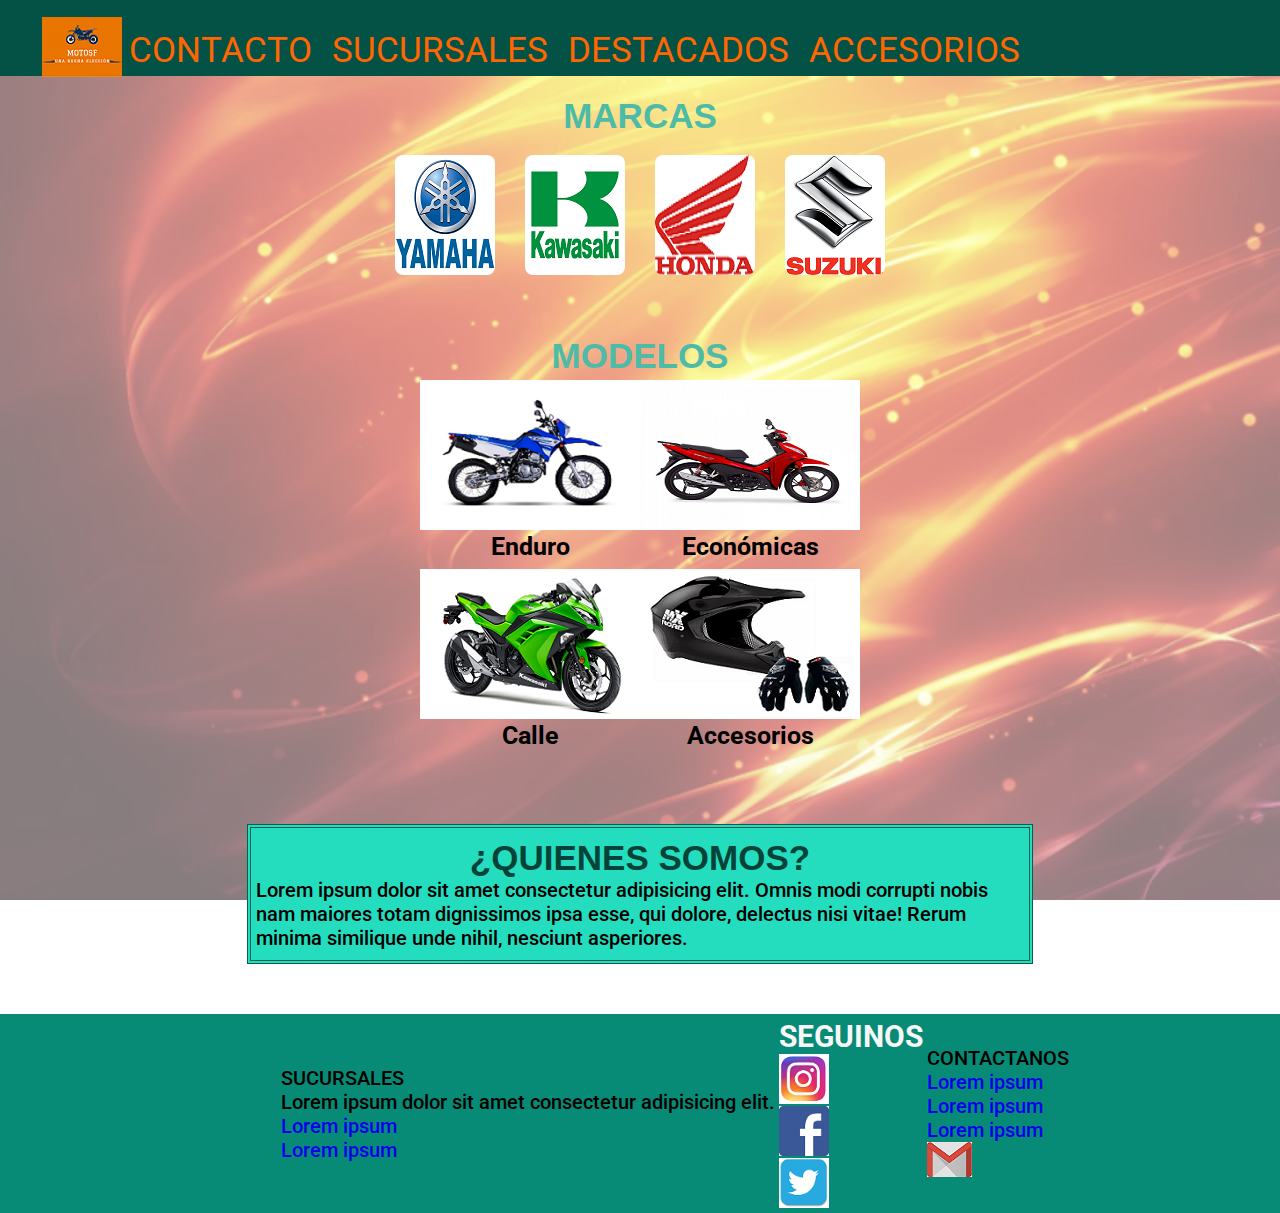
==== index.html @ ee8b2e1c "incio de proyecto" ====
<!DOCTYPE html>
<html lang="en">
<head>
    <meta charset="UTF-8">
    <meta http-equiv="X-UA-Compatible" content="IE=edge">
    <meta name="viewport" content="width=device-width, initial-scale=1.0">
    <title>MotosF - Una buena elección</title>
    <link rel="icon" type="image/png" sizes="16x16"  href="img/favicon.png">
    <!-- mi css -->
    <link rel="stylesheet" href="css/style.css">
</head>
<body>
<div class="contenedor">
    <nav class="bgDark" id="nav">
        <a href="index.html">
            <img src="img/logomotosf.png" alt="logo de MotosF" class="logonav">
        </a>
        <ul>
			<li>
				<a href="views/CONTACTO.html" class="navButton">CONTACTO</a>
			</li>
			<li>
				<a href="views/SUCURSALES.html" class="navButton">SUCURSALES</a>
			</li>
			<li>
				<a href="views/DESTACADOS.html" class="navButton">DESTACADOS</a>
			</li>
			<li>
				<a href="views/ACCESORIOS.html" class="navButton">ACCESORIOS</a>
			</li>
		</ul>
    </nav>
        <main class="main1" id="main1">
        <h1>MARCAS</h1>
        <div class="cajaMarcas" id="main1">
            <a href="marcas/yamaha">
                <img src="img/logoyamaha.png" alt="logo yamaha" class="imgMarcas">
            </a>
            <a href="marcas/kawasaki">
                <img src="img/logokawasaki.png" alt="logo kawasaki" class="imgMarcas">
            </a>
            <a href="marcas/honda">
                <img src="img/logohonda.png" alt="logo honda" class="imgMarcas">
            </a>
            <a href="marcas/suzuki">
                <img src="img/logosuzuki.png" alt="logo suzuki" class="imgMarcas">
            </a>
            </div>
        </main>
        <main class="main2" id="main2">
            <h2>MODELOS</h2>
        <div class="div1" id="main2">
        <a href="modelos/enduro">
            <img src="img/enduro.png" alt="enduro" class="imgMod">
        <h3>Enduro</h3>
        </a>
        <a href="modelos/calle">
            <img src="img/economicas.png" alt="economicas" class="imgMod">
        <h3>Económicas</h3>
        </a>
        </div>
                <div class="div2" id="main2">
                    <a href="modelos/economicas">
                        <img src="img/calle.png" alt="economicas" class="imgMod">
        <h3>Calle</h3>
                    </a>
            <a href="modelos/accesorios">
        <img src="img/accesorios.png" alt="accesorios" class="imgMod">
        <h3>Accesorios</h3>
        </a>
            </div>
        </main>
        <main>
        <section>
        <article class="bgLight articulo1" id="art">
        <h4>¿QUIENES SOMOS?</h4>
        <p>Lorem ipsum dolor sit amet consectetur adipisicing elit. Omnis modi corrupti nobis nam maiores totam dignissimos ipsa esse, qui dolore, delectus nisi vitae! Rerum minima similique unde nihil, nesciunt asperiores.
        </p>
        </article>
        </section>
        </main>
    <footer id="footer">
    <div class="pieCuerpo">
        <div  class="pieTexto" id="pie1">
            <ul>
                <li>SUCURSALES</li>
                <P>Lorem ipsum dolor sit amet consectetur adipisicing elit.</P>
                <li>
                    <a href="#">Lorem ipsum</a>
                </li>
                <li>
                    <a href="#">Lorem ipsum</a>
            </ul>
        </div>
        <div class="redes" id="pie">
            <h5>SEGUINOS</h5>
    <a href="https://www.instagram.com" target="_blank">
        <img src="img/logoinstagram.png" alt="Instagram" class="pieIconSm" clas="imgPie">
    </a>
    <a href="https://www.facebook.com" target="_blank" >  
        <img src="img/logofacebook.png" alt="Facebook" class="pieIconSm" clas="imgPie">
    </a>
    <a href="https://twitter.com/" target="_blank" class="pieIconSm" clas="imgPie">  
        <img src="img/logotwitter.png" alt="Twiter" class="pieIconSm" clas="imgPie">
    </a>
        </div>
        <div  class="pieTexto" id="pie3">
            <ul>
                <li>CONTACTANOS</li>
                <li>
                    <a href="#">Lorem ipsum</a>
                </li>
                <li>
                    <a href="#">Lorem ipsum</a>
                </li>
                <li>
                    <a href="#">Lorem ipsum</a>
                </li>
                <a href="https://www.gmail.com" target="_blank">
                    <img src="img/logogmail.png" alt="Correo electronico">
                </a>
            </ul>
        </div>
    </div> 
    </footer>
</div>
</body>
</html>
---- css/style.css ----
@import url('https://fonts.googleapis.com/css2?family=Roboto:wght@300;400;500&display=swap');

html{
    font-size: 62.5%;
}
/* reset */
*{
    font-family: 'Roboto', sans-serif;
    padding: 0;
    margin: 0;
    text-decoration: none;
    list-style: none;
}
nav{
    background-color: rgb(0, 128, 106.5);  
    padding: 5px 35px;
    width: 100%;
    position: sticky;
    top: 0%;
    left: 0%;
    display: flex;
    justify-content: normal;
    align-items:flex-end;
    overflow-x: none;
}

    nav ul{
        list-style-type: none;
        display: flex;
    }
        nav ul li{
            margin: 0 10px
        }
            nav ul li a{
                color: rgb(255, 102, 0);
                text-decoration: none;
                font-size: 3.5rem;
            }
.logonav{
    position: relative;
    top: 10px;
    left: 5px;
    margin: auto;
    padding: auto;
    border: 2px solid transparent
}
.bgDark{
    background-color: #045245;
}
.bgDark2{
    background-color: #09806c;
}
.bgLight{
    background-color: #24ddbe;
}
.articulo1 {
    width: 60%;
    height: auto;
    margin: 50px auto;
    font-family: 'Roboto', sans-serif;
    padding: 10px 5px;
    border: double 4px #085e4f
}
body{
    background-image: url(../img/fondo.png);
    background-repeat: repeat;
    background-attachment: fixed;
    background-size: cover;
}
h1,h2{
    color: #4cbba8;
    font-family: Impact, Haettenschweiler, 'Arial Narrow Bold', sans-serif;
    font-size: 3.5rem;
    text-align: center;
}
h3{
    color: #000000;
    text-decoration: none;
    font-size: 2.5rem;
    text-align: center;
}
h4{
    color: #054238;
    font-family: Impact, Haettenschweiler, 'Arial Narrow Bold', sans-serif;
    font-size: 3.5rem;
    text-align: center;
}
h5{
    color: #f7f7f7;
    font-size: 3rem;
    text-align: center;
}
.main1{ 
    padding: 10px;
    margin: 1rem;
    overflow-x: none;
}
.cajaMarcas{
    display:flex;
    justify-content: center;
    padding: 2px;
    margin: 2px;
    left: 46rem;
    bottom: 5rem;
}
.imgMarcas{
    margin: 15px;
    border-radius: 8px;
}
.imgModelos{
    border-radius: 25px;
}
.main2{
    padding: 10px;
    margin: 1rem;
}
.imgModelos{
    margin: 3rem;
}
section p{
    color: rgb(0, 0, 0);
    text-decoration: none;
    font-size: 2rem;
    line-height: 2.4rem;
    font-style: inherit;
    font-weight: 500;
}
.div1{
    display:flex;
    justify-content: space-evenly;
    padding: 2px;
    margin: 2px;
    left: 56rem;
    bottom: 5rem;
}
.div2{
    display:flex;
    justify-content: space-evenly;
    padding: 2px;
    margin: 2px;
    left: 56rem;
    bottom: 5rem;
}
#footer{
    background-color: #088b76;
    padding: 5px 35px;
    width: 100%;
}
.pieIconSm{
    background-position: 0%;
    width: 5rem;
    height: 5rem;
}
.pieCuerpo{
    display: flex;
    justify-content: space-between;
}
.redes{
    display: flex;
    flex-direction: column;
}
.pieTexto{
    color: rgb(0, 0, 0);
    text-decoration: none;
    font-size: 2rem;
    line-height: 2.4rem;
    font-weight: 500;
    padding: 10px;
    display:flex;
    justify-content:space-evenly;
    align-items: center;
    padding: 2px;
    margin: 2px;
    left: 56rem;
    bottom: 5rem;
    list-style: none;
}
.imgPie{
    margin: 1rem;
}
/* inicia accesorios*/

#accesorios h1{
    text-transform: uppercase;
    font-size: 3rem;
    padding: 25px 5px;
    text-align: left;   
    color: rgb(119, 48, 7);
}
    #accesorios .accesoriosCuerpo{
        margin: 1rem;
        display: flex;
        flex-direction: row;
    }
        #accesorios .accesoriosCuerpo figcaption{
            font-size: 2rem;
            font-weight: 500;
        }
            #accesorios .accesoriosCuerpo figure img{
                border-radius: 15px;
            }
                #accesorios .accesoriosCuerpo figure p{
                    color: #c50d0d;
                    text-decoration: double;
                }
                    #accesorios .accesoriosCuerpo figure .descripText{
                        color: #000;;
                    }
.imgAcc{
    width: 20rem;
    height: 20rem;
}
/* Finaliza Accesorios*/
/* Inicia Sucursales*/
#sucursalesC .cuerpoSuc h1{
    text-transform: uppercase;
    font-size: 3rem;
    padding: 25px 5px;
    text-align: left;   
    color: rgb(11, 120, 139);

}
    #sucursalesC .cuerpoSuc h2{
        text-transform: uppercase;
        font-size: 3rem;
        padding: 25px 5px;
        text-align: left;   
        color: rgb(119, 48, 7);
    }
        #sucursalesC .cuerpoSuc{
            margin: 1rem;
            display: flex;
        }
        #sucursalesC .cuerpoSuc iframe{
            border-radius: 10px;
            width: 60rem;
            height: 60rem;
        }
/*Finaliza Sucursales*/
/*Inicia Destacados*/
#destacadosC{
    margin: 1rem;
    display: flex;
}
    #destacadosC .textDestacado h2{
        text-transform: uppercase;
        text-align: center;   
        color: rgb(0, 0, 0);
        font-family: 'Roboto', sans-serif;
        font-size: 2.8rem;
        }
            #destacadosC .textDestacado p{
                text-transform: uppercase;
                text-align: center;   
                color: rgb(0, 0, 0);
                font-size: 2.1rem;
                    }
                        #destacadosC .textDestacado h3{
                        text-transform: uppercase;
                        text-align: center;   
                        color: rgb(182, 55, 17);
                        font-size: 2rem;
                        font-family: Impact, Haettenschweiler, 'Arial Narrow Bold', sans-serif;
                            }
.imgDestacado{
    display: flex;
    flex-direction: column;
}
.textCuerpo{
    display: flex;
    flex-direction: column;
}
.textDestacado{
    margin-top: 65px;
    margin-bottom: 55px;
}
.imgDe{
    border-radius: 16px;
}
/*Finaliza Destacados*/
/*Inicia Contacto*/
#contactoCue{
    display: flex;
    flex-direction: column;
}
.contactDiv{
    color: rgb(0, 0, 0);
    text-decoration: none;
    font-size: 2rem;
    background-color: rgb(49, 144, 156);
    display: flex;
    flex-direction: column;
    align-items: left;
    width: 20%;
    margin-left: 35rem;
}
.contactDiv2{
    color: rgb(0, 0, 0);
    text-decoration: none;
    font-size: 2rem;
    background-color: rgb(49, 144, 156);
    display: flex;
    flex-direction: column;
    align-items: center;
}
.textContac{
    color: rgb(0, 0, 0);
    text-decoration: none;
    font-size: 2rem;
}
.botones{
    width: 10rem;
    height: 5rem;
}
h6{
    color: rgb(0, 0, 0);
    text-decoration: none;
    font-size: 2.5rem;
    font-family: 'Roboto', sans-serif;
    text-align: center;
}
h7{
    color: rgb(0, 0, 0);
    text-decoration: none;
    font-size: 2rem;
    font-family: 'Roboto', sans-serif;
    }

/* reciclo css como la profe :)*/
.contenedor{
    display: grid;
    grid-template-columns: 1fr;
    grid-template-rows: auto;
    grid-template-areas: 
    "nav"
    "f1"
    "f2"
    "art"
    "pie";
}
#nav{
    grid-area: nav;
}
#main1{
    grid-area: f1;
    display: flex;
    flex-direction: column;
    align-items: center;
}
#main2{
    grid-area: f2;
    display: flex;
    flex-direction: column;
    align-items: center;
}
#art{
    grid-area: art;
}
#footer{
    grid-area: pie;
    display: flex;
    flex-direction: column;
    align-items: center;
}
@media (min-width: 1023px){
    .contenedor{
    grid-template-columns: repeat(1, 2fr);
    grid-template-rows: auto;
    grid-area: 
    "nav" "nav"
    "f1" "f1"
    "f2" "f2"
    "art" "art"
    "pie" "pie";
    }
    #main1{
        display: flex;
        justify-content: space-evenly;
    }
        #main1 .cajaMarcas{
            display: flex;
            flex-direction: row;
        }
        #main2{
            display:flex;
            justify-content: space-evenly;
        }
            #main2 .div1{
                display:flex;
                justify-content: space-evenly;
                flex-direction: row;
            }
                #main2 .div2{
                    display:flex;
                    justify-content: space-evenly;
                    flex-direction: row;
                }
}
/*finaliza index*/
/*inicia accesorios*/
#contenedorAcc{
    display: grid;
    grid-template-columns: 1fr;
    grid-template-rows: auto;
    grid-template-areas: 
    "nav"
    "prod"
    "texto"
    "pie";
}
#nav{
    grid-area: nav;
}
#secc1{
    grid-area: prod;
    display: flex;
    flex-direction: column;
}
#secc2{
    grid-area: texto;
    display: flex;
    flex-direction: column;
}
#footer{
    grid-area: pie;
}
#accesorios .accesoriosCuerpo{
    display: flex;
    flex-direction: column;
}
@media (min-width: 1023px){
    .contenedor{
    grid-template-columns: repeat(1, 2fr);
    grid-template-rows: auto;
    grid-area: 
    "nav" "nav"
    "prod" "prod"
    "texto" "texto"
    "pie" "pie";
    }
    #nav{
        grid-area: nav;
    }
    #secc1{
        grid-area: prod;
        display: flex;
        flex-direction: column;
    }
    #secc2{
        grid-area: texto;
        display: flex;
        flex-direction: column;
    }
    #footer{
        grid-area: pie;
    }
    #accesorios .accesoriosCuerpo{
        display: flex;
        flex-direction: row;
    }
}
/*termina accesorios*/
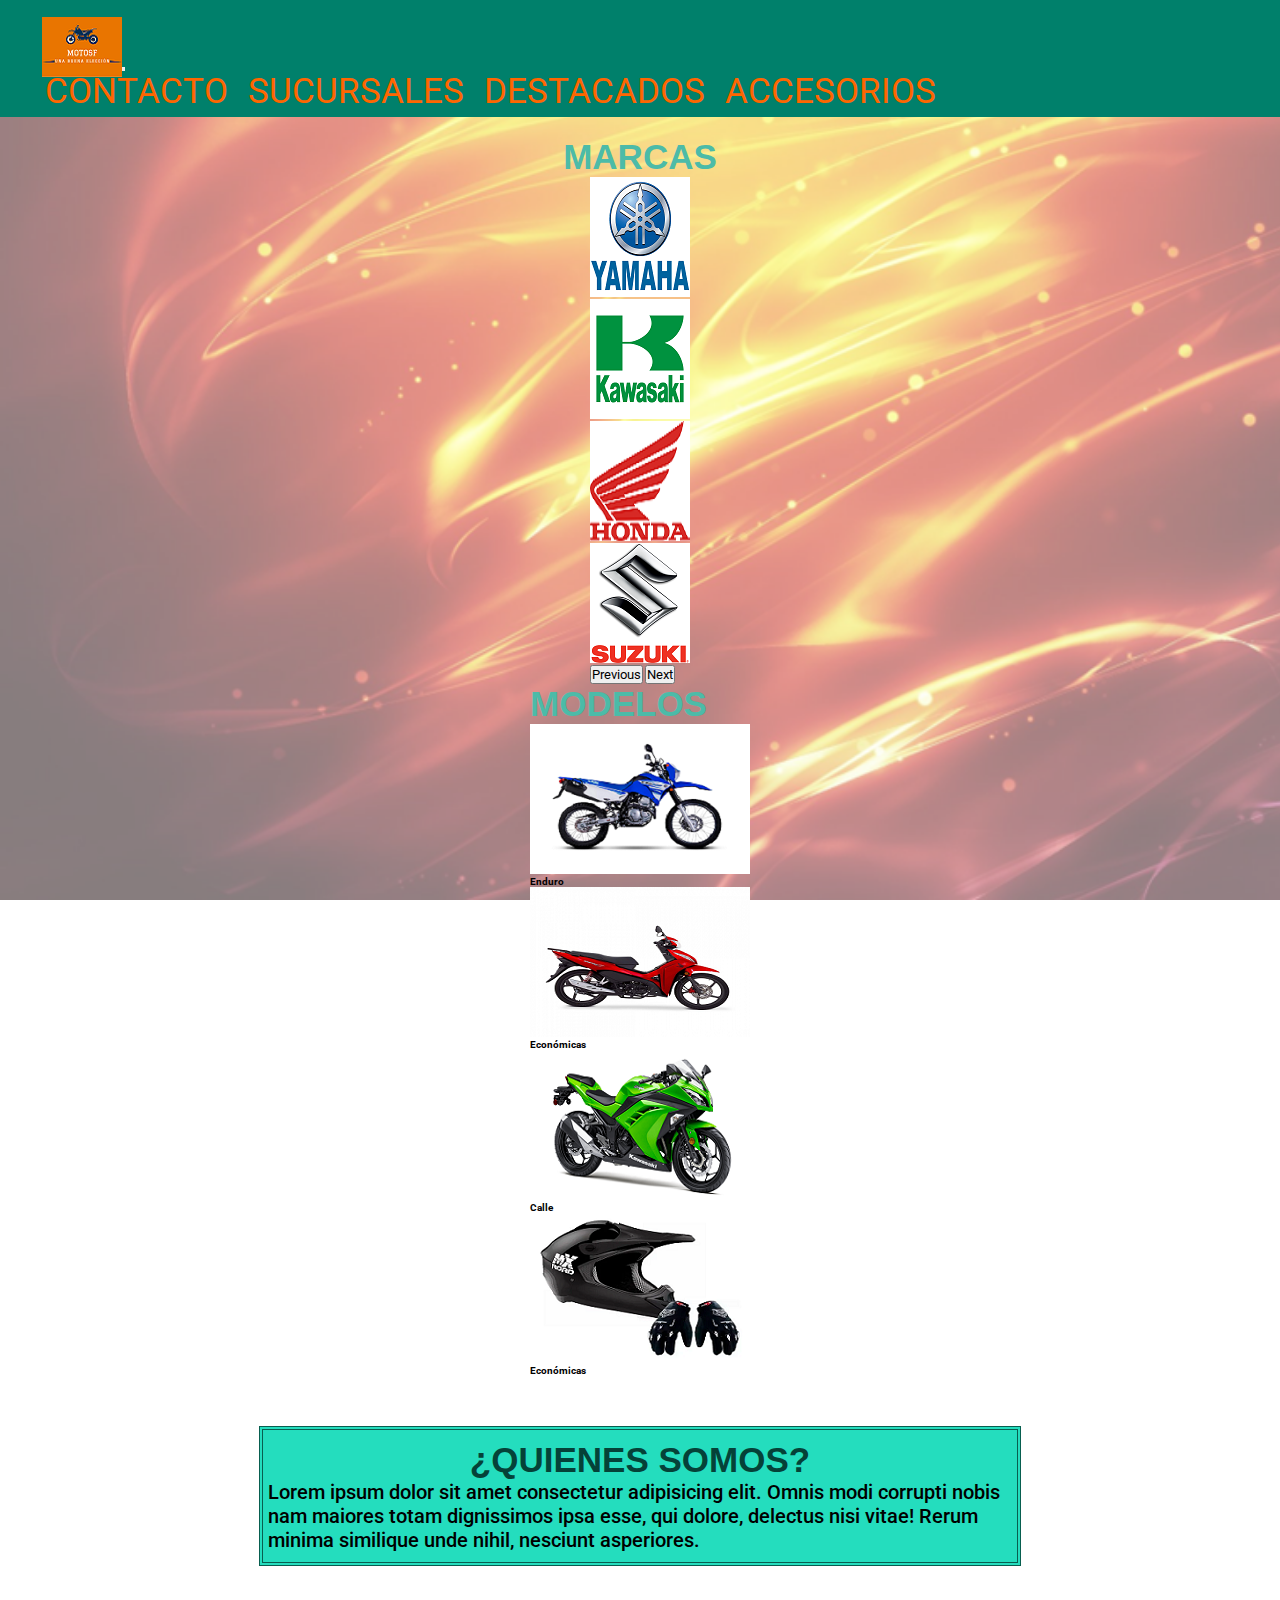
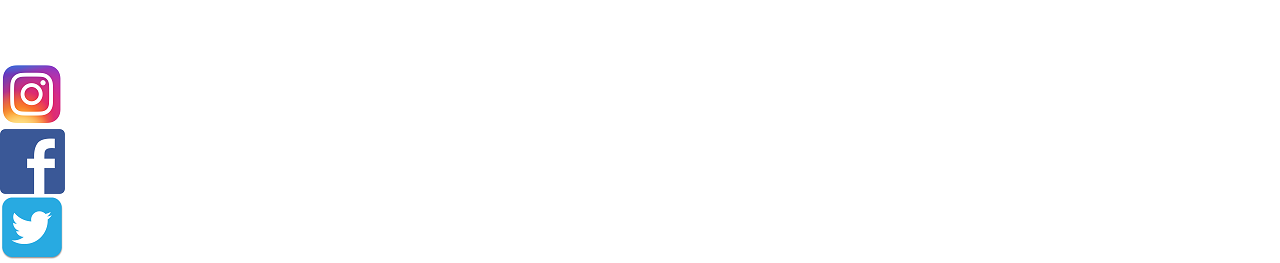
==== commit 81344411: "entrega bootstrap" ====
--- a/index.html
+++ b/index.html
@@ -7,71 +7,99 @@
     <title>MotosF - Una buena elección</title>
     <link rel="icon" type="image/png" sizes="16x16"  href="img/favicon.png">
     <!-- mi css -->
+    <link href="https://cdn.jsdelivr.net/npm/bootstrap@5.2.0-beta1/dist/css/bootstrap.min.css" rel="stylesheet" integrity="sha384-0evHe/X+R7YkIZDRvuzKMRqM+OrBnVFBL6DOitfPri4tjfHxaWutUpFmBp4vmVor" crossorigin="anonymous">
     <link rel="stylesheet" href="css/style.css">
 </head>
 <body>
 <div class="contenedor">
-    <nav class="bgDark" id="nav">
-        <a href="index.html">
-            <img src="img/logomotosf.png" alt="logo de MotosF" class="logonav">
-        </a>
-        <ul>
-			<li>
-				<a href="views/CONTACTO.html" class="navButton">CONTACTO</a>
-			</li>
-			<li>
-				<a href="views/SUCURSALES.html" class="navButton">SUCURSALES</a>
-			</li>
-			<li>
-				<a href="views/DESTACADOS.html" class="navButton">DESTACADOS</a>
-			</li>
-			<li>
-				<a href="views/ACCESORIOS.html" class="navButton">ACCESORIOS</a>
-			</li>
-		</ul>
+    <nav class="navbar navbar-expand-lg bgDark2{
+        ">
+        <div class="container-fluid">
+            <a href="index.html">
+                <img src="img/logomotosf.png" alt="logo de MotosF" class="logonav">
+            </a>
+        <button class="navbar-toggler" type="button" data-bs-toggle="collapse" data-bs-target="#navbarNav" aria-controls="navbarNav" aria-expanded="false" aria-label="Toggle navigation">
+            <span class="navbar-toggler-icon"></span>
+        </button>
+        <div class="collapse navbar-collapse" id="navbarNav">
+            <ul class="navbar-nav">
+            <li class="nav-item">
+                <a class="nav-link" href="views/CONTACTO.html">CONTACTO</a>
+            </li>
+            <li class="nav-item">
+                <a class="nav-link" href="views/SUCURSALES.html">SUCURSALES</a>
+            </li>
+            <li class="nav-item">
+                <a class="nav-link" href="views/DESTACADOS.html">DESTACADOS</a>
+            </li>
+            <li class="nav-item">
+                <a class="nav-link" href="views/ACCESORIOS.html">ACCESORIOS</a>
+            </li>
+            </ul>
+        </div>
+        </div>
     </nav>
         <main class="main1" id="main1">
         <h1>MARCAS</h1>
-        <div class="cajaMarcas" id="main1">
-            <a href="marcas/yamaha">
-                <img src="img/logoyamaha.png" alt="logo yamaha" class="imgMarcas">
-            </a>
-            <a href="marcas/kawasaki">
-                <img src="img/logokawasaki.png" alt="logo kawasaki" class="imgMarcas">
-            </a>
-            <a href="marcas/honda">
-                <img src="img/logohonda.png" alt="logo honda" class="imgMarcas">
-            </a>
-            <a href="marcas/suzuki">
-                <img src="img/logosuzuki.png" alt="logo suzuki" class="imgMarcas">
-            </a>
+        <div id="carouselExampleControls" class="carousel slide" data-bs-ride="carousel">
+            <div class="carousel-inner">
+              <div class="carousel-item active">
+                <img src="img/logoyamaha.png" class="d-block w-100" alt="logo yamaha">
+              </div>
+              <div class="carousel-item">
+                <img src="img/logokawasaki.png" class="d-block w-100" alt="logo kawasaki">
+              </div>
+              <div class="carousel-item">
+                <img src="img/logohonda.png" class="d-block w-100" alt="logo honda">
+              </div>
+              <div class="carousel-item">
+                <img src="img/logosuzuki.png" class="d-block w-100" alt="logo suzuki">
+              </div>
             </div>
-        </main>
-        <main class="main2" id="main2">
-            <h2>MODELOS</h2>
-        <div class="div1" id="main2">
-        <a href="modelos/enduro">
-            <img src="img/enduro.png" alt="enduro" class="imgMod">
-        <h3>Enduro</h3>
-        </a>
-        <a href="modelos/calle">
-            <img src="img/economicas.png" alt="economicas" class="imgMod">
-        <h3>Económicas</h3>
-        </a>
-        </div>
-                <div class="div2" id="main2">
-                    <a href="modelos/economicas">
-                        <img src="img/calle.png" alt="economicas" class="imgMod">
-        <h3>Calle</h3>
+            <button class="carousel-control-prev" type="button" data-bs-target="#carouselExampleControls" data-bs-slide="prev">
+              <span class="carousel-control-prev-icon" aria-hidden="true"></span>
+              <span class="visually-hidden">Previous</span>
+            </button>
+            <button class="carousel-control-next" type="button" data-bs-target="#carouselExampleControls" data-bs-slide="next">
+              <span class="carousel-control-next-icon" aria-hidden="true"></span>
+              <span class="visually-hidden">Next</span>
+            </button>
+          </div>
+
+            <div class="container">
+                <h2>MODELOS</h2>
+                <div class="row w-100 contenedor1">
+                <figure class="col-sm-12 col-md-5 col-lg-4">
+                    <a href="#">
+                    <img src="img/enduro.png" class=" scale img-productos" alt="enduro">
                     </a>
-            <a href="modelos/accesorios">
-        <img src="img/accesorios.png" alt="accesorios" class="imgMod">
-        <h3>Accesorios</h3>
-        </a>
+                    <figcaption><b>Enduro</b></figcaption>
+                </figure>
+                <figure class="col-sm-12 col-md-5 col-lg-4">
+                    <a href="#">
+                        <img src="img/economicas.png" class=" scale img-productos" alt="economicas">
+                        </a>
+                    <figcaption class="justify-items-center"><b>Económicas</b></figcaption>
+                </figure>
+                </div>
+            
+                <div class="row w-100 contenedor1">
+                <figure class="col-sm-12 col-md-5 col-lg-4">
+                    <a href="#">
+                    <img src="img/calle.png" class="scale img-productos" alt="calle">
+                    </a>
+                    <figcaption><b>Calle</b></figcaption>
+                </figure>   
+            
+                <figure class="col-sm-12 col-md-5 col-lg-4">
+                    <a href="#">
+                    <img src="img/accesorios.png" class="scale img-productos product" alt="accesorios">
+                    </a>
+                    <figcaption><b>Económicas</b></figcaption>
+                </figure>
+                </div>
             </div>
-        </main>
-        <main>
-        <section>
+        <section class="textQ">
         <article class="bgLight articulo1" id="art">
         <h4>¿QUIENES SOMOS?</h4>
         <p>Lorem ipsum dolor sit amet consectetur adipisicing elit. Omnis modi corrupti nobis nam maiores totam dignissimos ipsa esse, qui dolore, delectus nisi vitae! Rerum minima similique unde nihil, nesciunt asperiores.
@@ -79,50 +107,20 @@
         </article>
         </section>
         </main>
-    <footer id="footer">
-    <div class="pieCuerpo">
-        <div  class="pieTexto" id="pie1">
-            <ul>
-                <li>SUCURSALES</li>
-                <P>Lorem ipsum dolor sit amet consectetur adipisicing elit.</P>
-                <li>
-                    <a href="#">Lorem ipsum</a>
-                </li>
-                <li>
-                    <a href="#">Lorem ipsum</a>
-            </ul>
-        </div>
-        <div class="redes" id="pie">
-            <h5>SEGUINOS</h5>
-    <a href="https://www.instagram.com" target="_blank">
-        <img src="img/logoinstagram.png" alt="Instagram" class="pieIconSm" clas="imgPie">
-    </a>
-    <a href="https://www.facebook.com" target="_blank" >  
-        <img src="img/logofacebook.png" alt="Facebook" class="pieIconSm" clas="imgPie">
-    </a>
-    <a href="https://twitter.com/" target="_blank" class="pieIconSm" clas="imgPie">  
-        <img src="img/logotwitter.png" alt="Twiter" class="pieIconSm" clas="imgPie">
-    </a>
-        </div>
-        <div  class="pieTexto" id="pie3">
-            <ul>
-                <li>CONTACTANOS</li>
-                <li>
-                    <a href="#">Lorem ipsum</a>
-                </li>
-                <li>
-                    <a href="#">Lorem ipsum</a>
-                </li>
-                <li>
-                    <a href="#">Lorem ipsum</a>
-                </li>
-                <a href="https://www.gmail.com" target="_blank">
-                    <img src="img/logogmail.png" alt="Correo electronico">
+        <div class="container">
+            <footer class="d-flex flex-wrap justify-content-between align-items-center py-3 my-4 border-top">
+              <div class="col-md-4 d-flex align-items-center">
+                <a href="/" class="mb-3 me-2 mb-md-0 text-muted text-decoration-none lh-1">
+                  <svg class="bi" width="30" height="24"><use xlink:href="#bootstrap"></use></svg>
                 </a>
-            </ul>
-        </div>
-    </div> 
-    </footer>
-</div>
+              </div>
+              <ul class="nav col-md-4 justify-content-end list-unstyled d-flex">
+                <li class="ms-3"><a class="text-muted" href="https://www.instagram.com"><img src="img/logoinstagram.png" alt="Instagram"></a></li>
+                <li class="ms-3"><a class="text-muted" href="https://www.facebook.com"><img src="img/logofacebook.png" alt="Facebook"></a></li>
+                <li class="ms-3"><a class="text-muted" href="https://twitter.com/"><img src="img/logotwitter.png" alt="twitter"></a></li>
+              </ul>
+            </footer>
+          </div>
+<script src="https://cdn.jsdelivr.net/npm/bootstrap@5.2.0-beta1/dist/js/bootstrap.bundle.min.js" integrity="sha384-pprn3073KE6tl6bjs2QrFaJGz5/SUsLqktiwsUTF55Jfv3qYSDhgCecCxMW52nD2" crossorigin="anonymous"></script>
 </body>
 </html>--- a/css/style.css
+++ b/css/style.css
@@ -71,7 +71,7 @@
     color: #4cbba8;
     font-family: Impact, Haettenschweiler, 'Arial Narrow Bold', sans-serif;
     font-size: 3.5rem;
-    text-align: center;
+    text-align: left;
 }
 h3{
     color: #000000;
@@ -94,7 +94,7 @@
     padding: 10px;
     margin: 1rem;
     overflow-x: none;
-}
+} 
 .cajaMarcas{
     display:flex;
     justify-content: center;
@@ -102,6 +102,14 @@
     margin: 2px;
     left: 46rem;
     bottom: 5rem;
+    animation-name: animateMarcas;
+    animation-delay: 1s;
+    animation-duration: 5s;
+}
+@keyframes animateMarcas {
+    0%{width: 100%} 
+    50%{width: 150%}
+    100%{width: 100%}
 }
 .imgMarcas{
     margin: 15px;
@@ -124,6 +132,11 @@
     line-height: 2.4rem;
     font-style: inherit;
     font-weight: 500;
+}
+.textQ:hover{
+    transform: translateX(50px);
+    cursor: pointer;
+    transition: 3s;
 }
 .div1{
     display:flex;
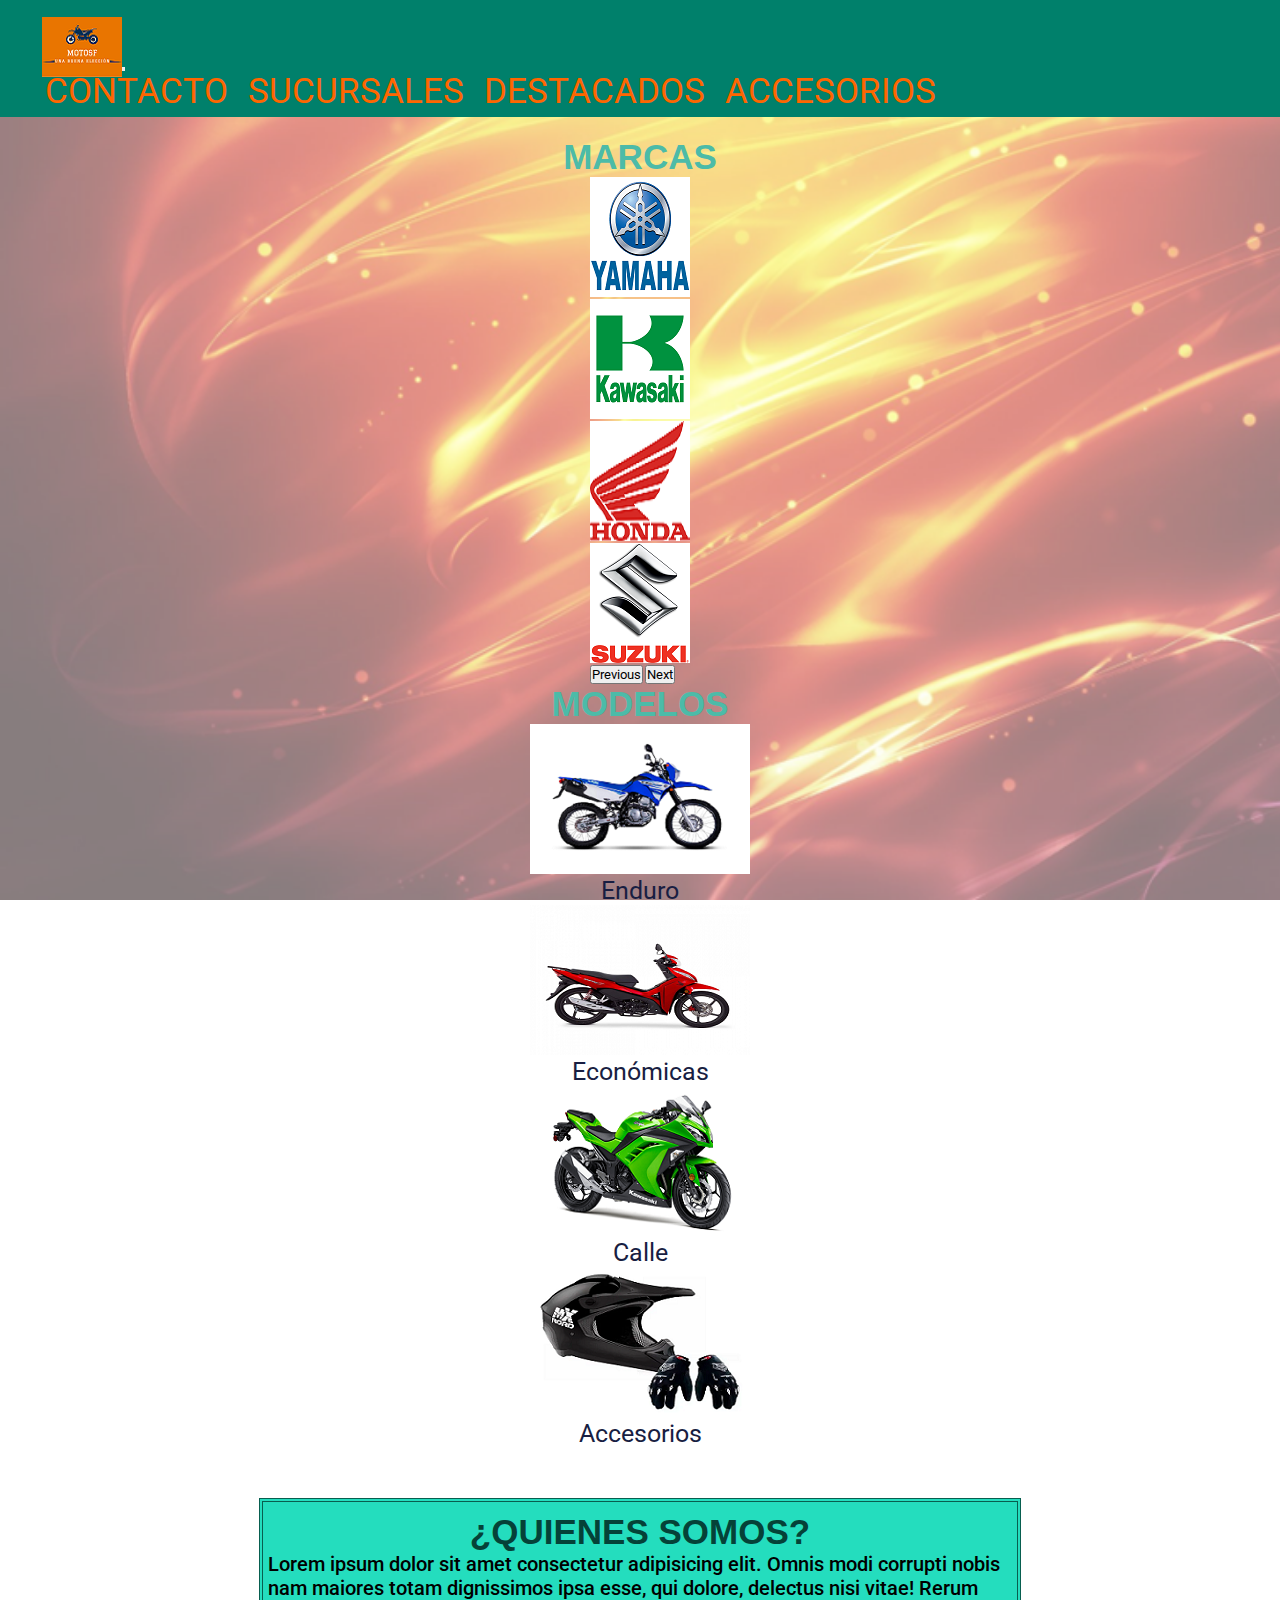
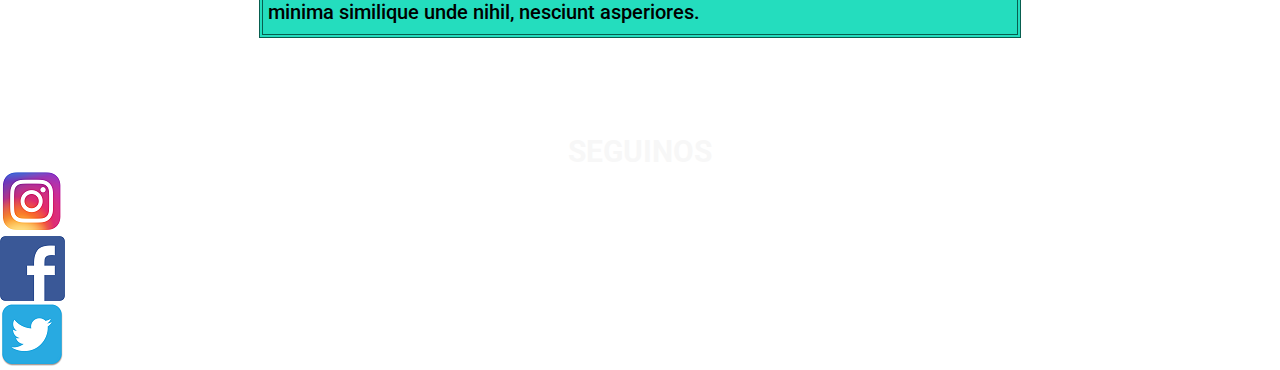
==== commit 3e8c937d: "entregaFinal2" ====
--- a/index.html
+++ b/index.html
@@ -37,8 +37,8 @@
             </li>
             </ul>
         </div>
-        </div>
     </nav>
+  </div>
         <main class="main1" id="main1">
         <h1>MARCAS</h1>
         <div id="carouselExampleControls" class="carousel slide" data-bs-ride="carousel">
@@ -65,39 +65,34 @@
               <span class="visually-hidden">Next</span>
             </button>
           </div>
-
-            <div class="container">
-                <h2>MODELOS</h2>
-                <div class="row w-100 contenedor1">
-                <figure class="col-sm-12 col-md-5 col-lg-4">
+          <h2 class="center">MODELOS</h2>
+            <div class="container-fluid row w-100 col-sm-12 col-md-5 col-lg-6">
+                <figure class="col-sm-12 col-md-5 col-lg-6 center">
                     <a href="#">
                     <img src="img/enduro.png" class=" scale img-productos" alt="enduro">
                     </a>
-                    <figcaption><b>Enduro</b></figcaption>
+                    <figcaption class="letrasMod">Enduro</figcaption>
                 </figure>
-                <figure class="col-sm-12 col-md-5 col-lg-4">
+                <figure class="col-sm-12 col-md-5 col-lg-6 center">
                     <a href="#">
                         <img src="img/economicas.png" class=" scale img-productos" alt="economicas">
                         </a>
-                    <figcaption class="justify-items-center"><b>Económicas</b></figcaption>
+                    <figcaption class="letrasMod">Económicas</figcaption>
                 </figure>
-                </div>
             
-                <div class="row w-100 contenedor1">
-                <figure class="col-sm-12 col-md-5 col-lg-4">
+                <figure class="col-sm-12 col-md-5 col-lg-6 center">
                     <a href="#">
                     <img src="img/calle.png" class="scale img-productos" alt="calle">
                     </a>
-                    <figcaption><b>Calle</b></figcaption>
+                    <figcaption class="letrasMod">Calle</figcaption>
                 </figure>   
             
-                <figure class="col-sm-12 col-md-5 col-lg-4">
+                <figure class="col-sm-12 col-md-5 col-lg-6 center">
                     <a href="#">
                     <img src="img/accesorios.png" class="scale img-productos product" alt="accesorios">
                     </a>
-                    <figcaption><b>Económicas</b></figcaption>
+                    <figcaption class="letrasMod">Accesorios</figcaption>
                 </figure>
-                </div>
             </div>
         <section class="textQ">
         <article class="bgLight articulo1" id="art">
@@ -113,6 +108,7 @@
                 <a href="/" class="mb-3 me-2 mb-md-0 text-muted text-decoration-none lh-1">
                   <svg class="bi" width="30" height="24"><use xlink:href="#bootstrap"></use></svg>
                 </a>
+                <h5>SEGUINOS</h5>
               </div>
               <ul class="nav col-md-4 justify-content-end list-unstyled d-flex">
                 <li class="ms-3"><a class="text-muted" href="https://www.instagram.com"><img src="img/logoinstagram.png" alt="Instagram"></a></li>
--- a/css/style.css
+++ b/css/style.css
@@ -71,7 +71,7 @@
     color: #4cbba8;
     font-family: Impact, Haettenschweiler, 'Arial Narrow Bold', sans-serif;
     font-size: 3.5rem;
-    text-align: left;
+    text-align: center;
 }
 h3{
     color: #000000;
@@ -106,6 +106,16 @@
     animation-delay: 1s;
     animation-duration: 5s;
 }
+.center{
+    display: flex;
+    flex-direction: column;
+    justify-content: center;
+    align-items: center;
+}
+.letrasMod{
+    font-size: 2.5rem;
+    color: rgb(24, 30, 66);
+}
 @keyframes animateMarcas {
     0%{width: 100%} 
     50%{width: 150%}
@@ -219,6 +229,10 @@
                     #accesorios .accesoriosCuerpo figure .descripText{
                         color: #000;;
                     }
+.nombreProd{
+    font-size: 2.5rem;
+    color: rgb(128, 25, 25);
+}
 .imgAcc{
     width: 20rem;
     height: 20rem;
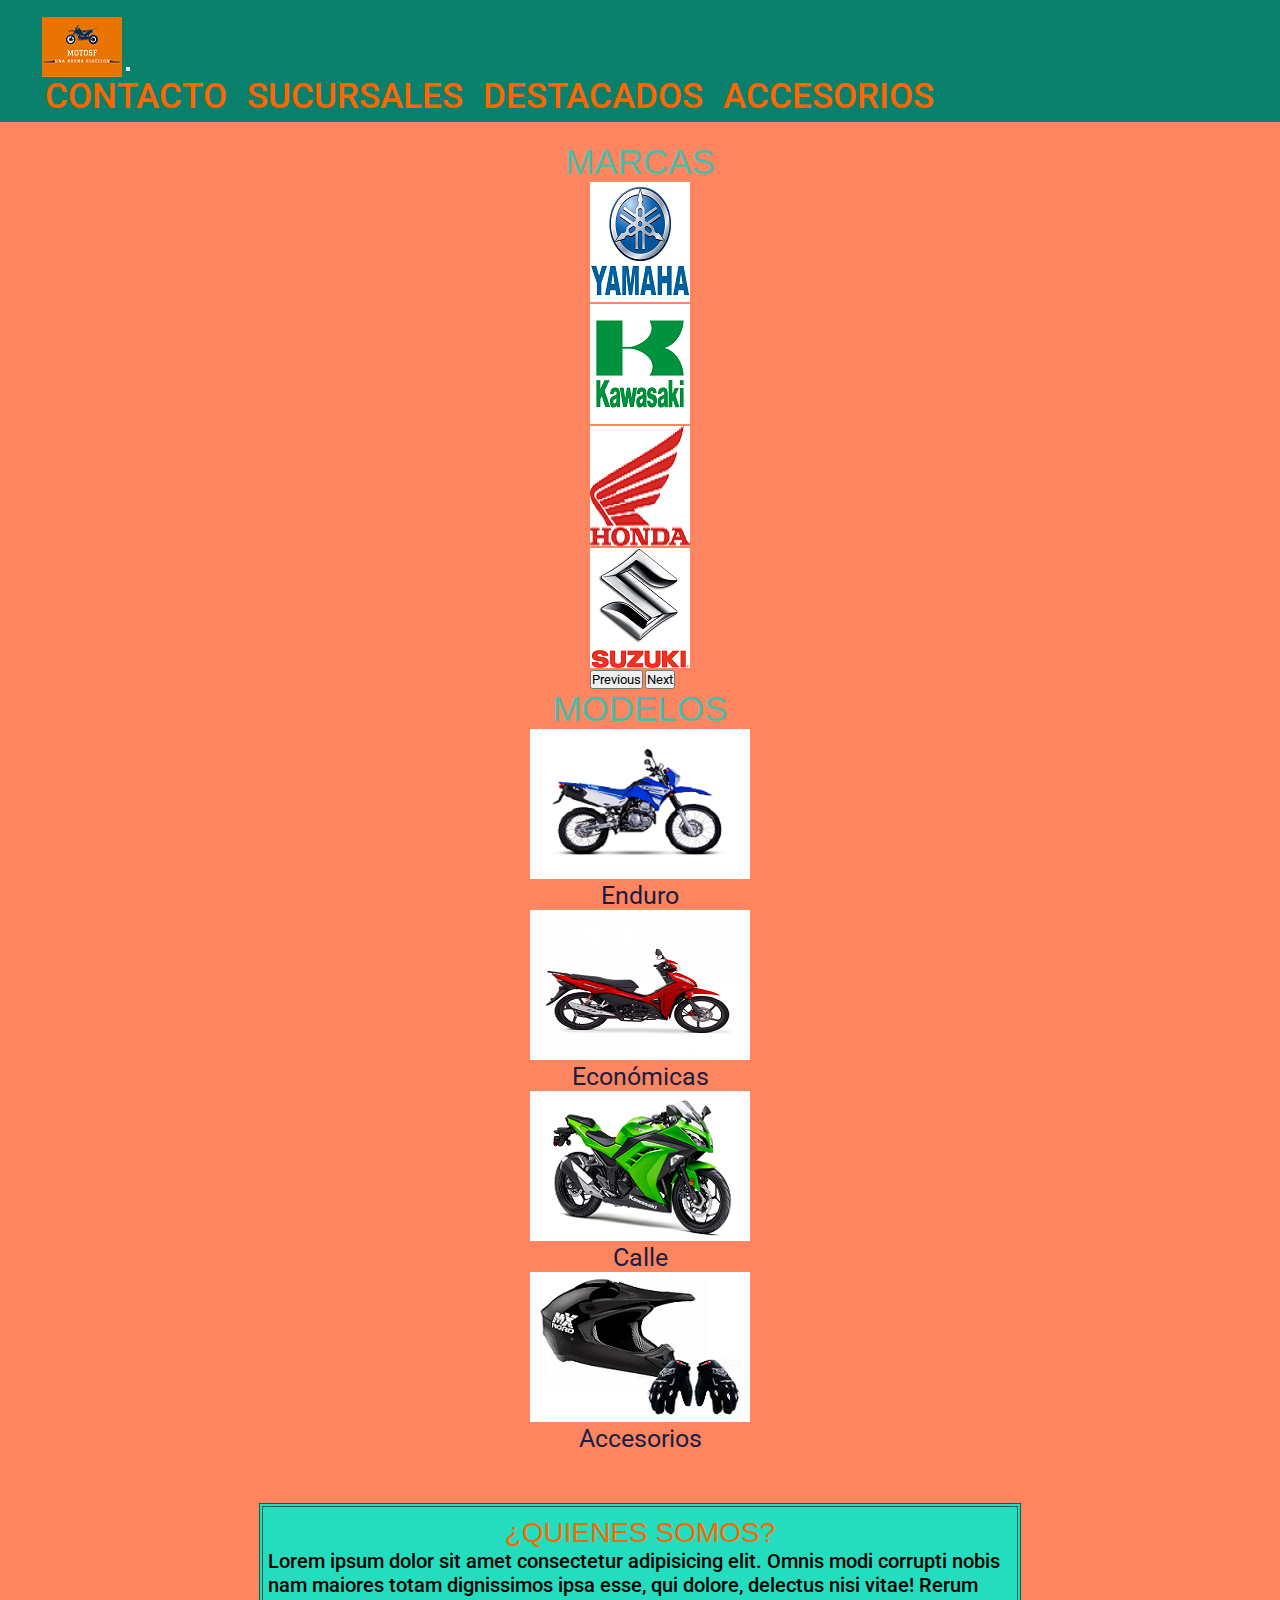
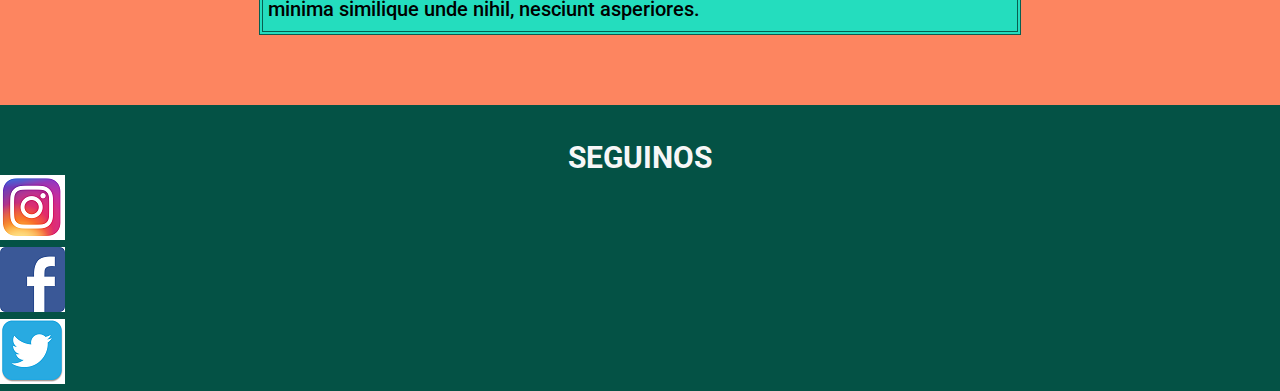
==== commit 96e5d0db: "entrega SASS" ====
--- a/index.html
+++ b/index.html
@@ -8,11 +8,12 @@
     <link rel="icon" type="image/png" sizes="16x16"  href="img/favicon.png">
     <!-- mi css -->
     <link href="https://cdn.jsdelivr.net/npm/bootstrap@5.2.0-beta1/dist/css/bootstrap.min.css" rel="stylesheet" integrity="sha384-0evHe/X+R7YkIZDRvuzKMRqM+OrBnVFBL6DOitfPri4tjfHxaWutUpFmBp4vmVor" crossorigin="anonymous">
+    <link rel="stylesheet" href="scss/styles.css">
     <link rel="stylesheet" href="css/style.css">
 </head>
 <body>
 <div class="contenedor">
-    <nav class="navbar navbar-expand-lg bgDark2{
+    <nav class="navbar navbar-expand-lg {
         ">
         <div class="container-fluid">
             <a href="index.html">
@@ -95,7 +96,7 @@
                 </figure>
             </div>
         <section class="textQ">
-        <article class="bgLight articulo1" id="art">
+        <article class="articulo1" id="art">
         <h4>¿QUIENES SOMOS?</h4>
         <p>Lorem ipsum dolor sit amet consectetur adipisicing elit. Omnis modi corrupti nobis nam maiores totam dignissimos ipsa esse, qui dolore, delectus nisi vitae! Rerum minima similique unde nihil, nesciunt asperiores.
         </p>
--- a/scss/styles.css
+++ b/scss/styles.css
@@ -0,0 +1,69 @@
+@import url("https://fonts.googleapis.com/css2?family=Open+Sans:wght@300;400;500&family=Roboto:wght@300;400;500&display=swap");
+.navbar {
+  background-color: #09806c;
+  font-weight: 500;
+  font-size: 2.8rem;
+}
+.navbar ul {
+  display: flex;
+}
+.navbar ul li {
+  list-style: none;
+}
+
+* {
+  font-family: "Roboto", sans-serif;
+  margin: 0;
+  padding: 0;
+}
+
+body {
+  background-color: rgba(252, 59, 0, 0.623);
+}
+
+h1, h2 {
+  font-family: "Open Sans", sans-serif;
+  font-weight: 500;
+}
+
+h3 {
+  color: #141414;
+  font-size: 2.5rem;
+}
+
+.imgMarcas {
+  margin: 15px;
+  border-radius: 9px;
+}
+
+.imgModelos {
+  border-radius: 26px;
+}
+
+.articulo1 {
+  width: 60%;
+  height: auto;
+  margin: 50px auto;
+  background-color: #24ddbe;
+  padding: 10px 5px;
+  border: double 4px rgb(255, 102, 0);
+}
+.articulo1 h4 {
+  color: rgb(255, 102, 0);
+  font-weight: 500;
+  text-align: center;
+  font-size: 2.8rem;
+}
+.articulo1 h4 p {
+  font-family: "Open Sans", sans-serif;
+  font-size: 2.5rem;
+  font-weight: 500;
+  color: #141414;
+}
+
+.container {
+  background-color: #045245;
+  font-weight: 500;
+  font-size: 3rem;
+  font-family: Impact, Haettenschweiler, "Arial Narrow Bold", sans-serif;
+}/*# sourceMappingURL=styles.css.map */--- a/css/style.css
+++ b/css/style.css
@@ -61,12 +61,7 @@
     padding: 10px 5px;
     border: double 4px #085e4f
 }
-body{
-    background-image: url(../img/fondo.png);
-    background-repeat: repeat;
-    background-attachment: fixed;
-    background-size: cover;
-}
+
 h1,h2{
     color: #4cbba8;
     font-family: Impact, Haettenschweiler, 'Arial Narrow Bold', sans-serif;
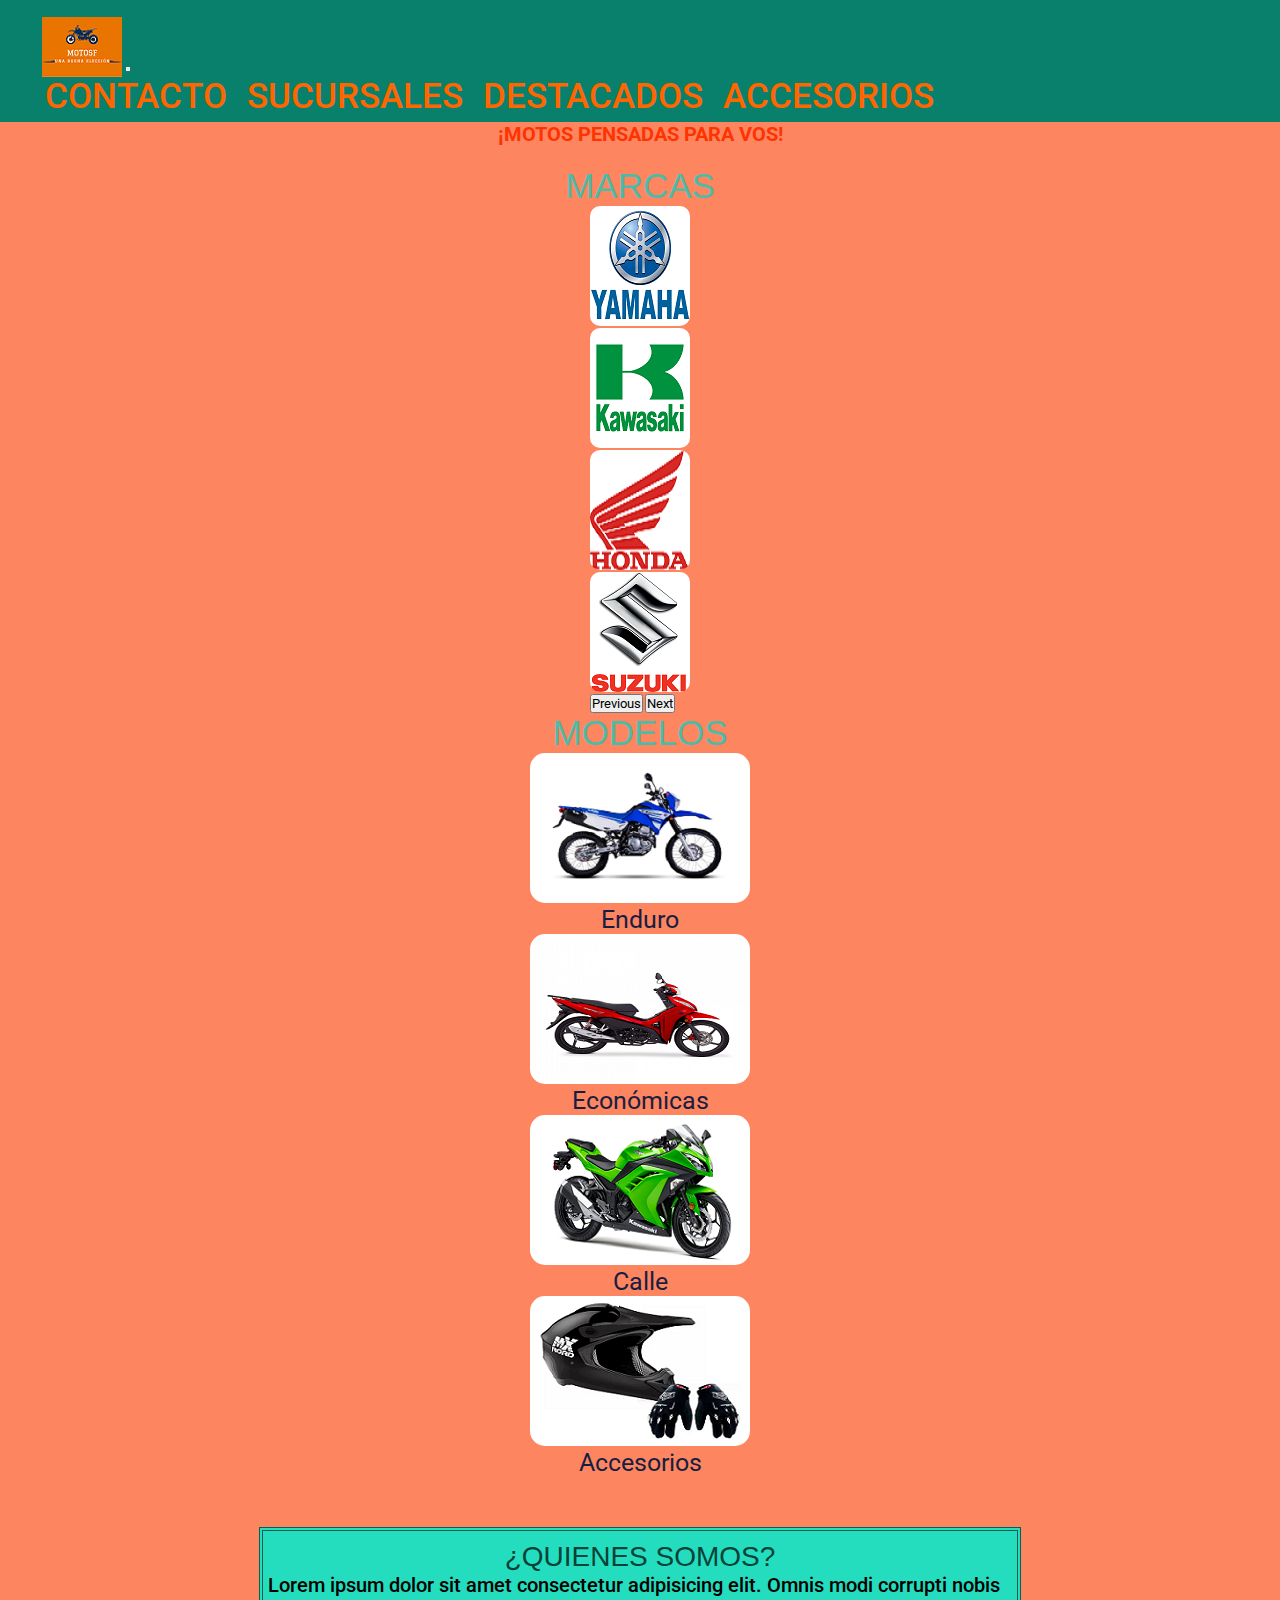
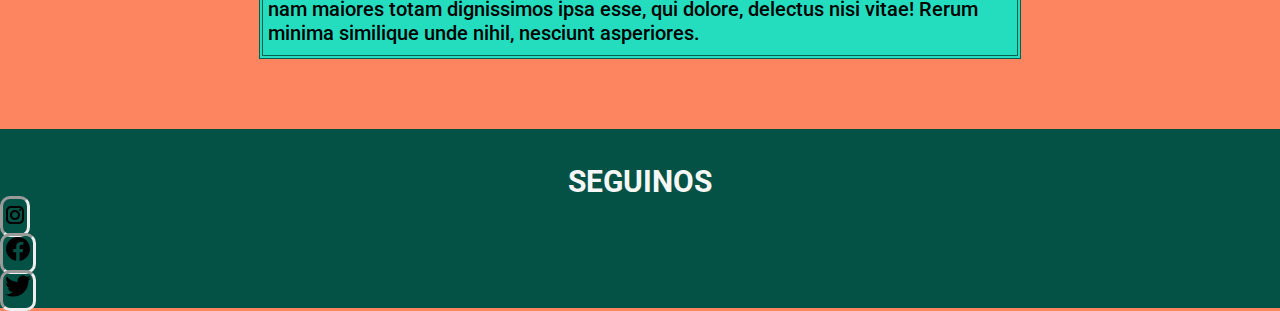
==== commit 9b9ca3ef: "entrega SASS y SEO" ====
--- a/index.html
+++ b/index.html
@@ -4,6 +4,9 @@
     <meta charset="UTF-8">
     <meta http-equiv="X-UA-Compatible" content="IE=edge">
     <meta name="viewport" content="width=device-width, initial-scale=1.0">
+    <!-- meta seo -->
+    <meta name="description" content="Tenemos las mejores variedades de motos para lo que necesites">
+    <meta name="keywords" content="Motos, accesorios, buen precio">
     <title>MotosF - Una buena elección</title>
     <link rel="icon" type="image/png" sizes="16x16"  href="img/favicon.png">
     <!-- mi css -->
@@ -14,7 +17,7 @@
 <body>
 <div class="contenedor">
     <nav class="navbar navbar-expand-lg {
-        ">
+">
         <div class="container-fluid">
             <a href="index.html">
                 <img src="img/logomotosf.png" alt="logo de MotosF" class="logonav">
@@ -40,21 +43,22 @@
         </div>
     </nav>
   </div>
+  <h1>¡MOTOS PENSADAS PARA VOS!</h1>
         <main class="main1" id="main1">
-        <h1>MARCAS</h1>
+        <h2>MARCAS</h2>
         <div id="carouselExampleControls" class="carousel slide" data-bs-ride="carousel">
             <div class="carousel-inner">
               <div class="carousel-item active">
-                <img src="img/logoyamaha.png" class="d-block w-100" alt="logo yamaha">
+                <img src="img/logoyamaha.png" class="d-block w-100 bordeSm" alt="logo yamaha">
               </div>
               <div class="carousel-item">
-                <img src="img/logokawasaki.png" class="d-block w-100" alt="logo kawasaki">
+                <img src="img/logokawasaki.png" class="d-block w-100 bordeSm" alt="logo kawasaki">
               </div>
               <div class="carousel-item">
-                <img src="img/logohonda.png" class="d-block w-100" alt="logo honda">
+                <img src="img/logohonda.png" class="d-block w-100 bordeSm" alt="logo honda">
               </div>
               <div class="carousel-item">
-                <img src="img/logosuzuki.png" class="d-block w-100" alt="logo suzuki">
+                <img src="img/logosuzuki.png" class="d-block w-100 bordeSm" alt="logo suzuki">
               </div>
             </div>
             <button class="carousel-control-prev" type="button" data-bs-target="#carouselExampleControls" data-bs-slide="prev">
@@ -70,27 +74,27 @@
             <div class="container-fluid row w-100 col-sm-12 col-md-5 col-lg-6">
                 <figure class="col-sm-12 col-md-5 col-lg-6 center">
                     <a href="#">
-                    <img src="img/enduro.png" class=" scale img-productos" alt="enduro">
+                    <img src="img/enduro.png" class= "scale img-productos bordeLg" alt="enduro">
                     </a>
                     <figcaption class="letrasMod">Enduro</figcaption>
                 </figure>
                 <figure class="col-sm-12 col-md-5 col-lg-6 center">
                     <a href="#">
-                        <img src="img/economicas.png" class=" scale img-productos" alt="economicas">
+                        <img src="img/economicas.png" class=" scale img-productos bordeLg" alt="economicas">
                         </a>
                     <figcaption class="letrasMod">Económicas</figcaption>
                 </figure>
             
                 <figure class="col-sm-12 col-md-5 col-lg-6 center">
                     <a href="#">
-                    <img src="img/calle.png" class="scale img-productos" alt="calle">
+                    <img src="img/calle.png" class="scale img-producto bordeLg" alt="calle">
                     </a>
                     <figcaption class="letrasMod">Calle</figcaption>
                 </figure>   
             
                 <figure class="col-sm-12 col-md-5 col-lg-6 center">
                     <a href="#">
-                    <img src="img/accesorios.png" class="scale img-productos product" alt="accesorios">
+                    <img src="img/accesorios.png" class="scale img-productos product bordeLg" alt="accesorios">
                     </a>
                     <figcaption class="letrasMod">Accesorios</figcaption>
                 </figure>
@@ -112,9 +116,9 @@
                 <h5>SEGUINOS</h5>
               </div>
               <ul class="nav col-md-4 justify-content-end list-unstyled d-flex">
-                <li class="ms-3"><a class="text-muted" href="https://www.instagram.com"><img src="img/logoinstagram.png" alt="Instagram"></a></li>
-                <li class="ms-3"><a class="text-muted" href="https://www.facebook.com"><img src="img/logofacebook.png" alt="Facebook"></a></li>
-                <li class="ms-3"><a class="text-muted" href="https://twitter.com/"><img src="img/logotwitter.png" alt="twitter"></a></li>
+                <li class="ms-3"><a class="text-muted bordeLogo" href="https://www.instagram.com"><img src="img/instagram.svg" alt="Instagram"></a></li>
+                <li class="ms-3"><a class="text-muted bordeLogo" href="https://www.facebook.com"><img src="img/facebook.svg" alt="Facebook"></a></li>
+                <li class="ms-3"><a class="text-muted bordeLogo" href="https://twitter.com/"><img src="img/twitter.svg" alt="twitter"></a></li>
               </ul>
             </footer>
           </div>
--- a/scss/styles.css
+++ b/scss/styles.css
@@ -1,4 +1,18 @@
 @import url("https://fonts.googleapis.com/css2?family=Open+Sans:wght@300;400;500&family=Roboto:wght@300;400;500&display=swap");
+.bordeLg {
+  border-radius: 1.5rem;
+}
+
+.bordeSm, .bordeLogo {
+  border-radius: 1rem;
+}
+
+.bordeLogo {
+  border: inset;
+  width: 30px;
+  height: 30px;
+}
+
 .navbar {
   background-color: #09806c;
   font-weight: 500;
@@ -21,7 +35,12 @@
   background-color: rgba(252, 59, 0, 0.623);
 }
 
-h1, h2 {
+h1 {
+  color: rgb(255, 51, 0);
+  text-align: center;
+}
+
+h2 {
   font-family: "Open Sans", sans-serif;
   font-weight: 500;
 }
@@ -49,7 +68,6 @@
   border: double 4px rgb(255, 102, 0);
 }
 .articulo1 h4 {
-  color: rgb(255, 102, 0);
   font-weight: 500;
   text-align: center;
   font-size: 2.8rem;
--- a/css/style.css
+++ b/css/style.css
@@ -62,7 +62,7 @@
     border: double 4px #085e4f
 }
 
-h1,h2{
+h2{
     color: #4cbba8;
     font-family: Impact, Haettenschweiler, 'Arial Narrow Bold', sans-serif;
     font-size: 3.5rem;
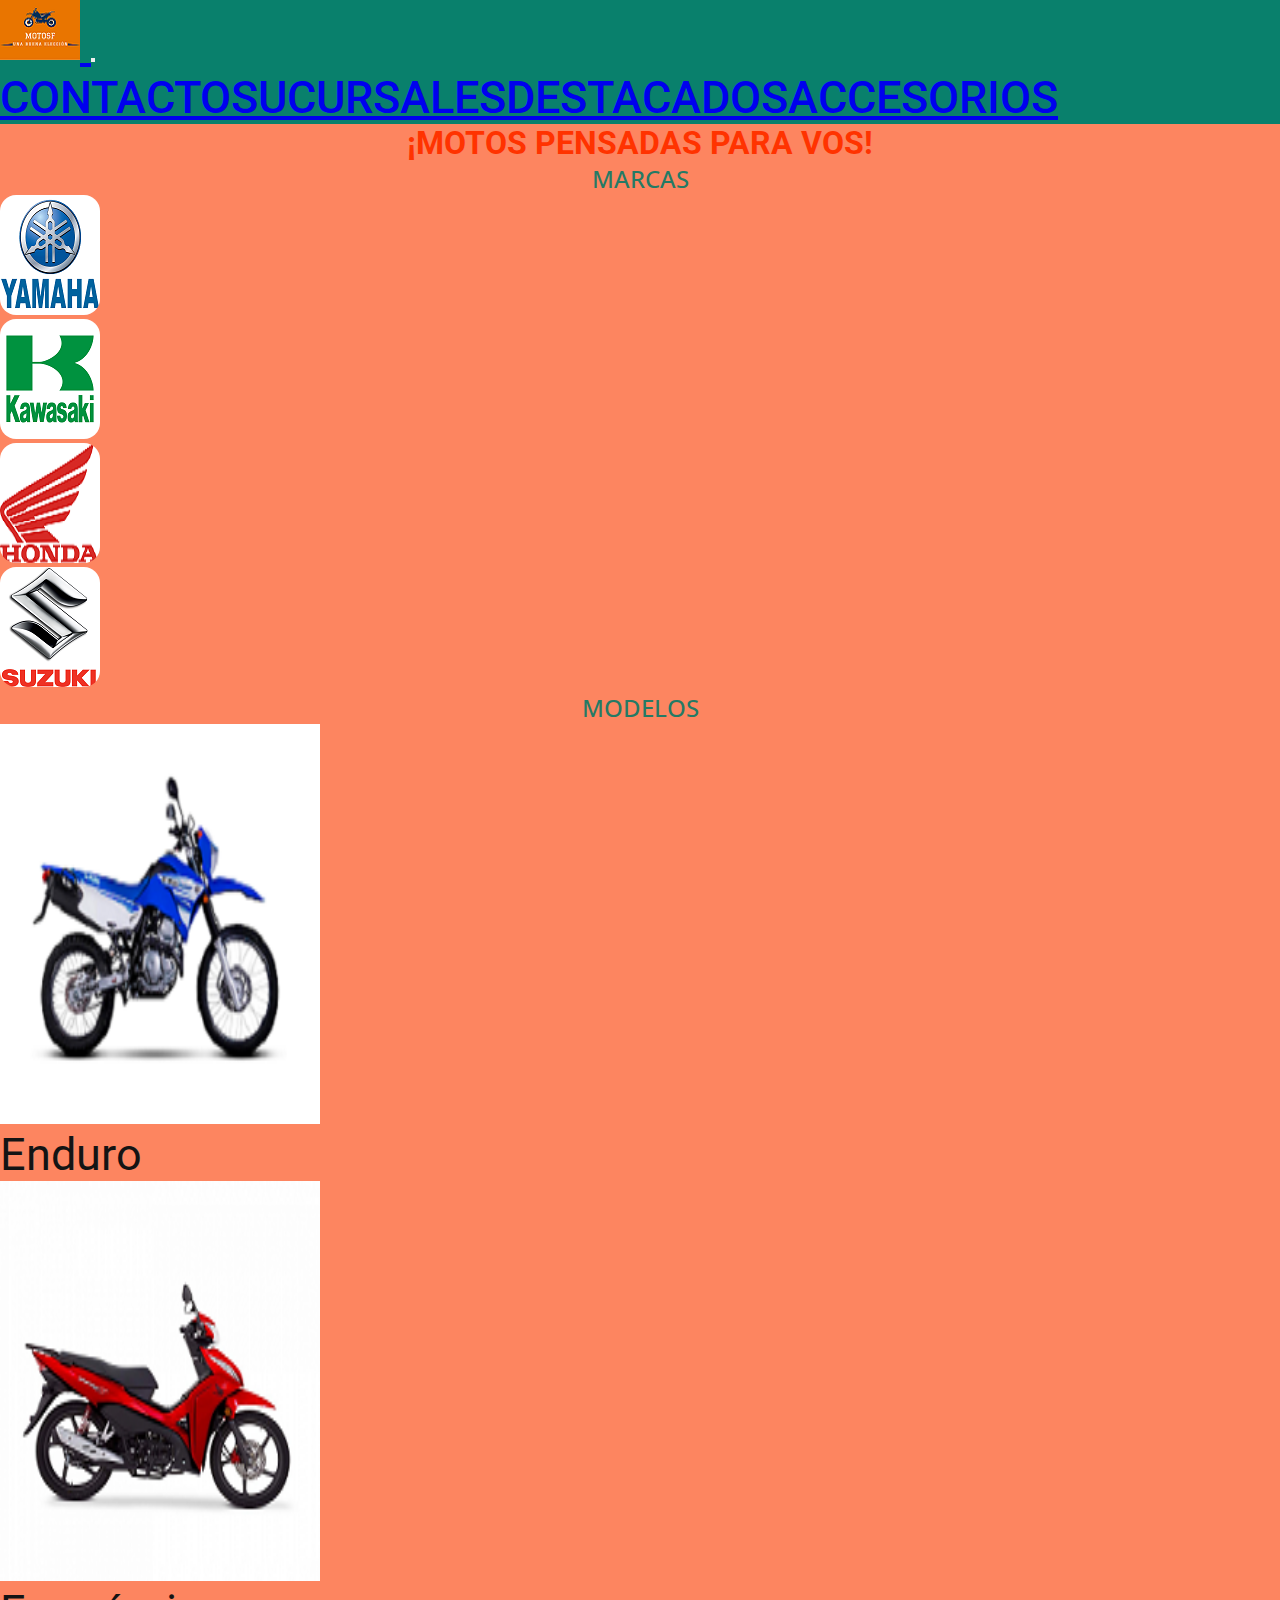
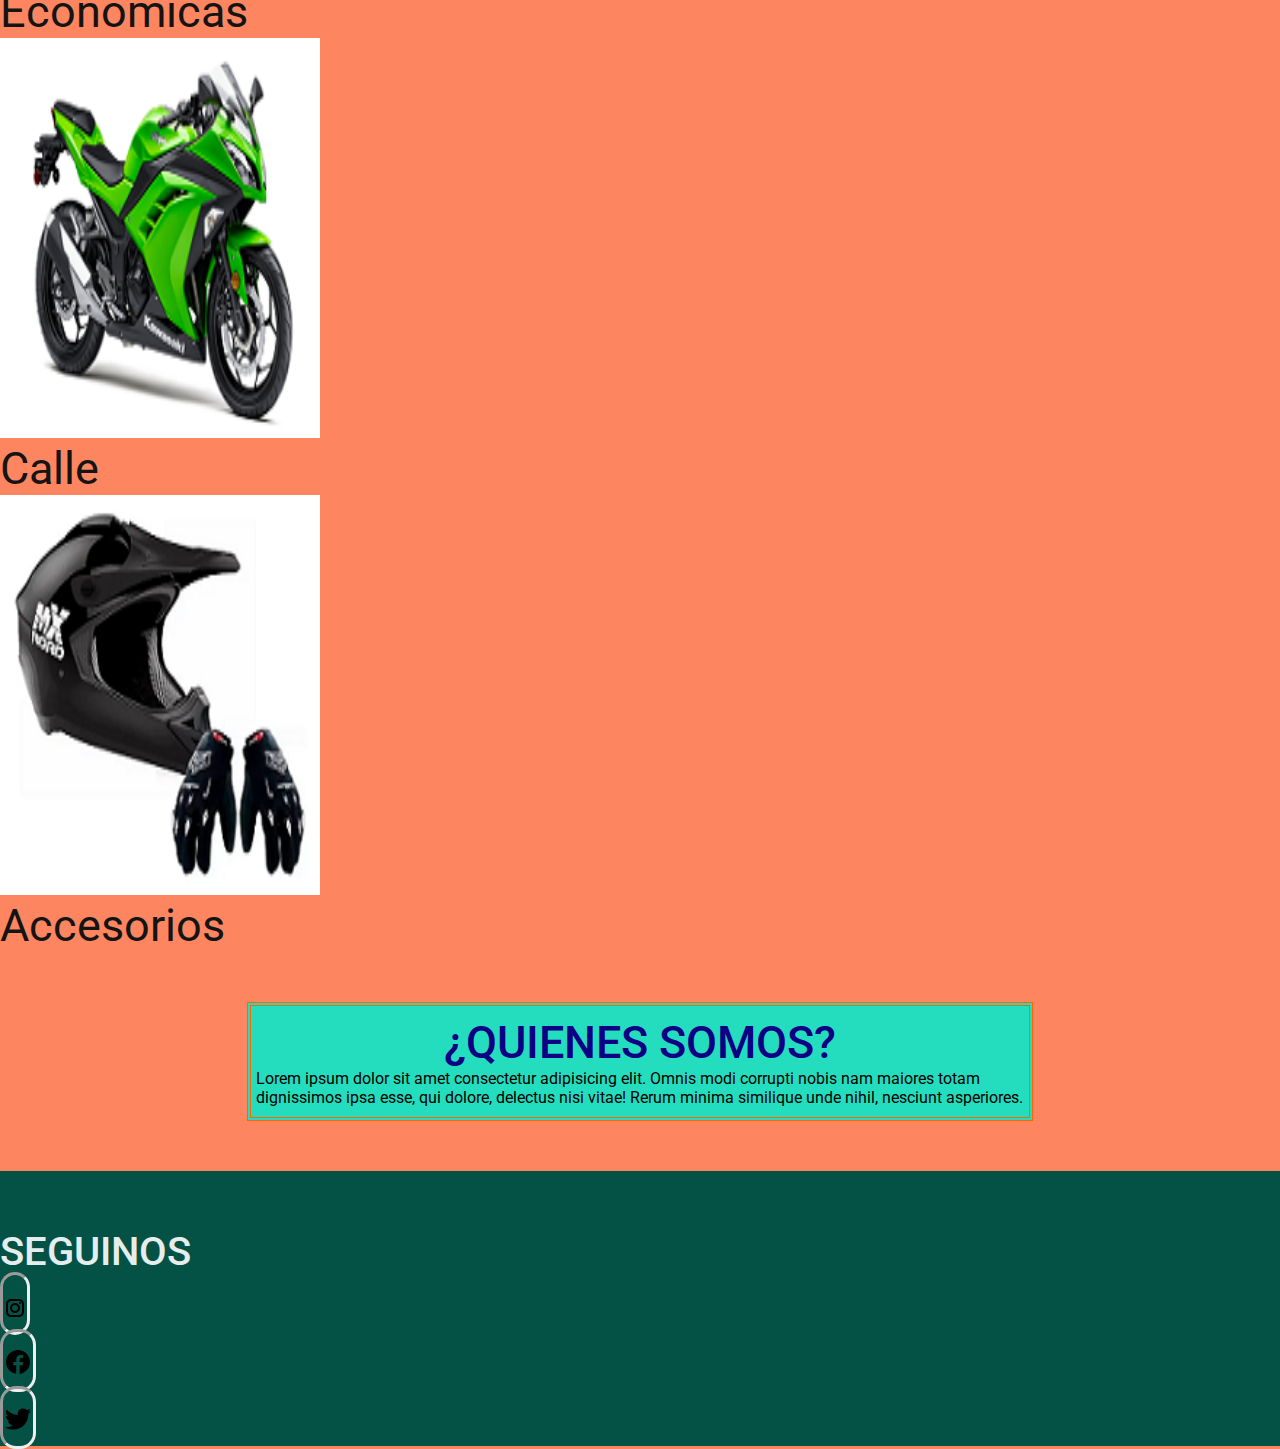
==== commit d32aa226: "ENTREGA FINAL" ====
--- a/index.html
+++ b/index.html
@@ -12,15 +12,13 @@
     <!-- mi css -->
     <link href="https://cdn.jsdelivr.net/npm/bootstrap@5.2.0-beta1/dist/css/bootstrap.min.css" rel="stylesheet" integrity="sha384-0evHe/X+R7YkIZDRvuzKMRqM+OrBnVFBL6DOitfPri4tjfHxaWutUpFmBp4vmVor" crossorigin="anonymous">
     <link rel="stylesheet" href="scss/styles.css">
-    <link rel="stylesheet" href="css/style.css">
 </head>
 <body>
 <div class="contenedor">
-    <nav class="navbar navbar-expand-lg {
-">
+    <nav class="navbar navbar-expand-lg">
         <div class="container-fluid">
             <a href="index.html">
-                <img src="img/logomotosf.png" alt="logo de MotosF" class="logonav">
+                <img src="img/logomotosf.png" alt="logo_de_MotosF" class="logonav">
             </a>
         <button class="navbar-toggler" type="button" data-bs-toggle="collapse" data-bs-target="#navbarNav" aria-controls="navbarNav" aria-expanded="false" aria-label="Toggle navigation">
             <span class="navbar-toggler-icon"></span>
@@ -44,63 +42,67 @@
     </nav>
   </div>
   <h1>¡MOTOS PENSADAS PARA VOS!</h1>
-        <main class="main1" id="main1">
-        <h2>MARCAS</h2>
-        <div id="carouselExampleControls" class="carousel slide" data-bs-ride="carousel">
-            <div class="carousel-inner">
+        <main class="main">
+        <h2 class="h2M">MARCAS</h2>
+        <div id="carouselExampleControls" class="carousel1 slide " data-bs-ride="carousel">
+            <div class="carousel-inner d-flex justify-content-center">
               <div class="carousel-item active">
-                <img src="img/logoyamaha.png" class="d-block w-100 bordeSm" alt="logo yamaha">
+                <img src="img/logoyamaha.png" class="d-block bordeSm" alt="logo_yamaha">
               </div>
               <div class="carousel-item">
-                <img src="img/logokawasaki.png" class="d-block w-100 bordeSm" alt="logo kawasaki">
+                <img src="img/logokawasaki.png" class="d-block bordeSm" alt="logo_kawasaki">
               </div>
               <div class="carousel-item">
-                <img src="img/logohonda.png" class="d-block w-100 bordeSm" alt="logo honda">
+                <img src="img/logohonda.png" class="d-block bordeSm" alt="logo_honda">
               </div>
               <div class="carousel-item">
-                <img src="img/logosuzuki.png" class="d-block w-100 bordeSm" alt="logo suzuki">
+                <img src="img/logosuzuki.png" class="d-block bordeSm" alt="logo_suzuki">
               </div>
             </div>
-            <button class="carousel-control-prev" type="button" data-bs-target="#carouselExampleControls" data-bs-slide="prev">
-              <span class="carousel-control-prev-icon" aria-hidden="true"></span>
-              <span class="visually-hidden">Previous</span>
-            </button>
-            <button class="carousel-control-next" type="button" data-bs-target="#carouselExampleControls" data-bs-slide="next">
-              <span class="carousel-control-next-icon" aria-hidden="true"></span>
-              <span class="visually-hidden">Next</span>
-            </button>
           </div>
-          <h2 class="center">MODELOS</h2>
-            <div class="container-fluid row w-100 col-sm-12 col-md-5 col-lg-6">
-                <figure class="col-sm-12 col-md-5 col-lg-6 center">
-                    <a href="#">
-                    <img src="img/enduro.png" class= "scale img-productos bordeLg" alt="enduro">
-                    </a>
-                    <figcaption class="letrasMod">Enduro</figcaption>
-                </figure>
-                <figure class="col-sm-12 col-md-5 col-lg-6 center">
-                    <a href="#">
-                        <img src="img/economicas.png" class=" scale img-productos bordeLg" alt="economicas">
-                        </a>
-                    <figcaption class="letrasMod">Económicas</figcaption>
-                </figure>
-            
-                <figure class="col-sm-12 col-md-5 col-lg-6 center">
-                    <a href="#">
-                    <img src="img/calle.png" class="scale img-producto bordeLg" alt="calle">
-                    </a>
-                    <figcaption class="letrasMod">Calle</figcaption>
-                </figure>   
-            
-                <figure class="col-sm-12 col-md-5 col-lg-6 center">
-                    <a href="#">
-                    <img src="img/accesorios.png" class="scale img-productos product bordeLg" alt="accesorios">
-                    </a>
-                    <figcaption class="letrasMod">Accesorios</figcaption>
-                </figure>
+          <h2 class="h2M">MODELOS</h2>
+          <div class="d-flex justify-content-center">
+            <div class="row row-lg-2 mt-md-2 mt-lg-5 ">
+              <div class="col-md-12 col-lg-6  p-1">
+                <div class="card shadow-sm">
+                  <a href="views/error.html"> 
+                    <img src="img/enduro.png" alt="enduro" class="imagenMod" >
+                  </a>
+                </div>
+                <a href="views/error.html" class="letrasMod" href="views/error.html">Enduro</a>
+              </div>
+              <div class="col-md-12 col-lg-6  p-1">
+                <div class="card shadow-sm">
+                  <a href="views/error.html"> 
+                  <img src="img/economicas.png" alt="Económicas" class="imagenMod">
+                  </a>
+                </div>
+                  <a href="views/error.html" class="letrasMod">Económicas</a>
+              </div>
             </div>
+          </div>
+          <div class= "d-flex justify-content-center">
+            <div class="row row-lg-2 mt-md-3 mt-lg-5 ">
+              <div class="col-md-12 col-lg-6 mt-md-3 p-1">
+                <div class="card shadow-sm">
+                  <a href="views/error.html"> 
+                  <img src="img/calle.png" alt="Calle" class="imagenMod">
+                  </a>
+                </div>
+                <a href="views/error.html" class="letrasMod">Calle</a>
+              </div>
+              <div class="col-md-12 col-lg-6 mt-md-3  p-1">
+                <div class="card shadow-sm">
+                  <a href="views/error.html">
+                    <img src="img/accesorios.png" alt="Accesiorios" class="imagenMod">
+                  </a>
+                </div>
+              <a href="views/error.html" class="letrasMod">Accesorios</a>
+              </div>
+            </div>
+          </div>
         <section class="textQ">
-        <article class="articulo1" id="art">
+        <article class="articulo1">
         <h4>¿QUIENES SOMOS?</h4>
         <p>Lorem ipsum dolor sit amet consectetur adipisicing elit. Omnis modi corrupti nobis nam maiores totam dignissimos ipsa esse, qui dolore, delectus nisi vitae! Rerum minima similique unde nihil, nesciunt asperiores.
         </p>
--- a/scss/styles.css
+++ b/scss/styles.css
@@ -40,14 +40,15 @@
   text-align: center;
 }
 
-h2 {
+.h2M {
+  color: #247a65;
+  font-weight: 500;
   font-family: "Open Sans", sans-serif;
-  font-weight: 500;
+  text-align: center;
 }
 
-h3 {
-  color: #141414;
-  font-size: 2.5rem;
+.main {
+  overflow: none;
 }
 
 .imgMarcas {
@@ -59,6 +60,24 @@
   border-radius: 26px;
 }
 
+.carousel1 {
+  display: flex;
+  align-items: center;
+}
+
+.modelos {
+  display: flex;
+  justify-content: center;
+  align-items: center;
+}
+
+.letrasMod {
+  font-size: 2.8rem;
+  text-align: center;
+  text-decoration: none;
+  color: #141414;
+}
+
 .articulo1 {
   width: 60%;
   height: auto;
@@ -68,6 +87,7 @@
   border: double 4px rgb(255, 102, 0);
 }
 .articulo1 h4 {
+  color: #0d0085;
   font-weight: 500;
   text-align: center;
   font-size: 2.8rem;
@@ -79,6 +99,61 @@
   color: #141414;
 }
 
+.textQ:hover {
+  transform: translateX(50px);
+  cursor: pointer;
+  transition: 3s;
+}
+
+h5 {
+  color: #e5eeec;
+  font-weight: 500;
+}
+
+.imagenCarrusel {
+  width: 20rem;
+  height: 25rem;
+  image-rendering: crisp-edges;
+}
+
+.imagenMod {
+  width: 20rem;
+  height: 25rem;
+}
+
+.formulario {
+  background-color: #26E1B3;
+}
+
+.h2Suc {
+  color: #0d0085;
+  font-weight: 500;
+  font-family: "Open Sans", sans-serif;
+  text-align: center;
+}
+
+.h2Tit {
+  color: #b41212;
+  font-weight: 500;
+  font-family: "Open Sans", sans-serif;
+  text-align: center;
+}
+
+.nombreProd {
+  font-size: 2rem;
+  color: #ff4800;
+}
+
+.precio {
+  font-size: 2rem;
+  color: #b41212;
+}
+
+.descripText {
+  font-size: 1.8rem;
+  color: #141414;
+}
+
 .container {
   background-color: #045245;
   font-weight: 500;
